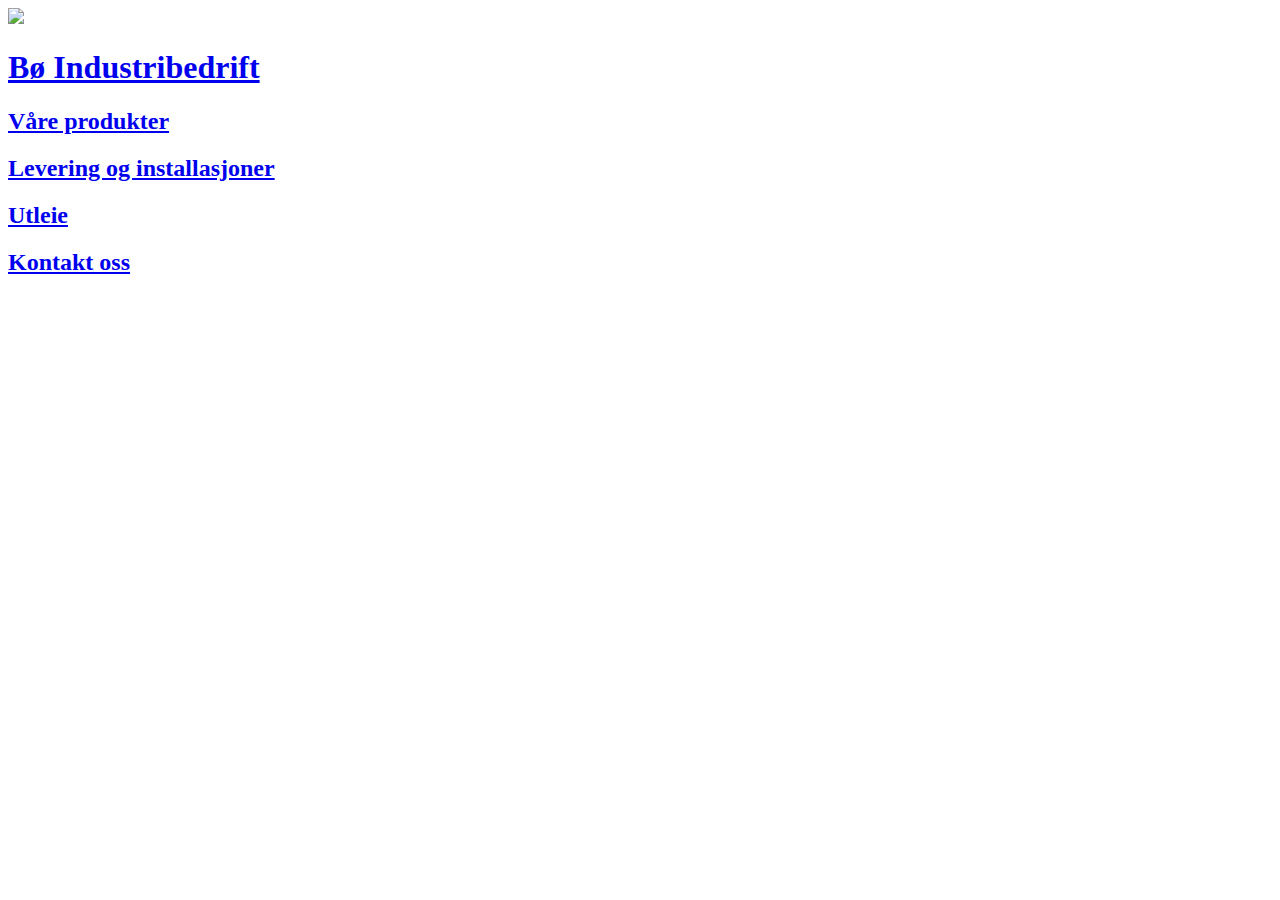
==== installasjoner.html @ 6d3b3753 "Update installasjoner.html" ====
<!DOCTYPE html>
<html>
  <head>
    <title>Bø Industribedrift</title>
  </head>
  <body>
    <div id="headerpicture"><img src="./assets/header.jpg"></div>

    <div class="menybar">
        <h1 id="logo"><a href="index.html">Bø Industribedrift</a></h1>

        <h2><a href="products.html">Våre produkter</a></h2>

        <h2><a href="installasjoner.html">Levering og installasjoner</a></h2>

        <h2><a href="rent.html">Utleie</a></h2>

        <h2><a href="contact.html">Kontakt oss</a></h2>
    </div>
  </body>
</html>
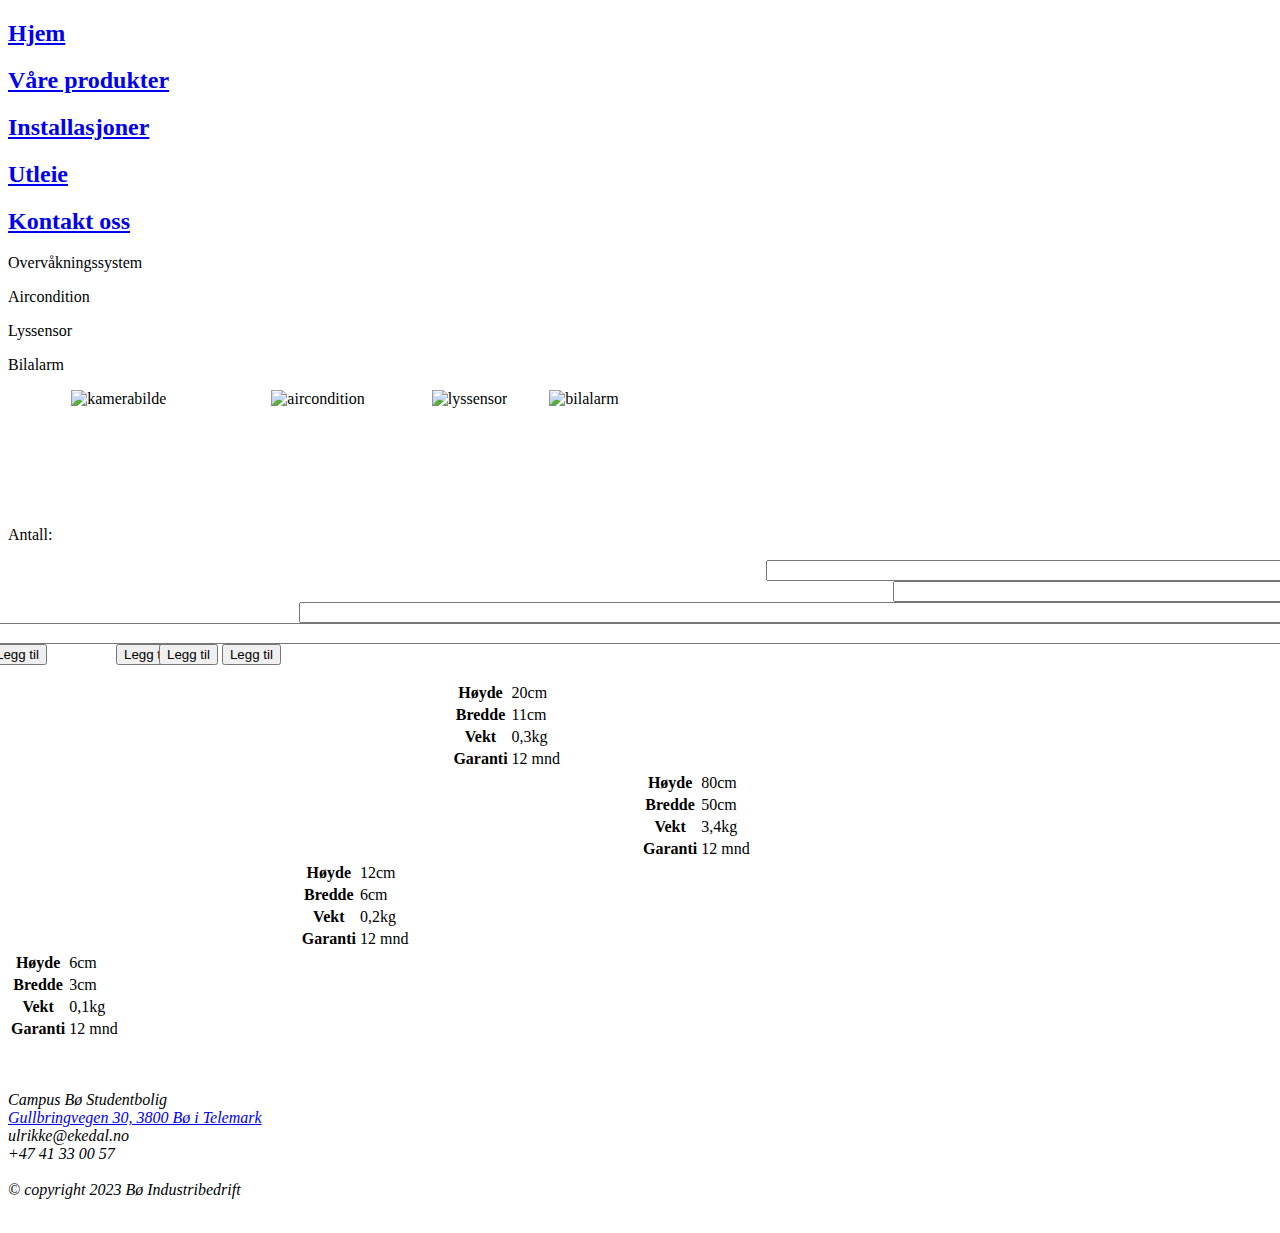
==== commit c42dcaf8: "Update installasjoner.html" ====
--- a/installasjoner.html
+++ b/installasjoner.html
@@ -2,20 +2,202 @@
 <html>
   <head>
     <title>Bø Industribedrift</title>
+
+    <link rel="stylesheet" href="installasjoner.css"/>
+    <meta charset="utf-8">
   </head>
   <body>
-    <div id="headerpicture"><img src="./assets/header.jpg"></div>
-
-    <div class="menybar">
-        <h1 id="logo"><a href="index.html">Bø Industribedrift</a></h1>
-
-        <h2><a href="products.html">Våre produkter</a></h2>
-
-        <h2><a href="installasjoner.html">Levering og installasjoner</a></h2>
-
-        <h2><a href="rent.html">Utleie</a></h2>
-
-        <h2><a href="contact.html">Kontakt oss</a></h2>
-    </div>
+    <div id="headerpicture">
+
+    </div>
+
+    <div>
+      <nav class="menybar">
+        <h2><a id="menybartekst" href="index.html">Hjem</a></h2>
+
+        <h2><a id="menybartekst" href="products.html">Våre produkter</a></h2>
+
+        <h2><a id="menybartekst" href="installasjoner.html">Installasjoner</a></h2>
+
+        <h2><a id="menybartekst" href="rent.html">Utleie</a></h2>
+
+        <h2><a id="menybartekst" href="contact.html">Kontakt oss</a></h2>
+      </nav>
+    </div>
+
+    <div class="container">
+
+    <div class="pnavn">
+      <p>Overvåkningssystem</p>
+      <p>Aircondition</p>
+      <p>Lyssensor</p>
+      <p>Bilalarm</p>
+    </div>
+    
+    <div class="produktbilder"> 
+      <img src="kamerabilder.png" style="padding-right: 5%; padding-left: 5%;" width="200px" alt="kamerabilde">
+      <img src="aircondition.png" style="padding-left: 3%;" width="200px" alt="aircondition">
+      <img src="lyssensor.png" style="padding-left: 5%;" width="200px" alt="lyssensor">
+      <img src="bilalarm.png" style="padding-left: 3%;" width="200px" alt="bilalarm">
+    </div>
+
+    <div class="antalltekst">
+      <p style="padding-left: 330%;">Antall:</p>
+      <p style="padding-left: 340%;">Antall:</p>
+      <p style="padding-left: 140%;">Antall:</p>
+      <p style="padding-right: 65px;">Antall:</p>
+    </div>
+
+    <div class="antall">
+      <input type="number" style="margin-left: 60%; margin-right: 50%; padding-left: 100%;">
+      <input type="number" style="margin-left: 70%; margin-right: 50%; padding-left: 100%;">
+      <input type="number" style="margin-left: 23%; margin-right: 50%; padding-left: 100%;">
+      <input type="number" style="margin-left: -10%; margin-right: 50%; padding-left: 100%;">
+    </div>
+
+    <div class="leggtil">
+      <button style="margin-left: -20px;" onclick="myFunction()">Legg til</button>
+      <button style="margin-left: 65px;" onclick="myFunction()">Legg til</button>
+      <button style="margin-left: -20px;" onclick="myFunction()">Legg til</button>
+      <button style="margin-right: 40px;" onclick="myFunction()">Legg til</button>
+    </div>
+
+    <p id="demo"></p>
+
+<script>
+function myFunction() {
+  var txt;
+  if (confirm("Er du sikker på at du vil legge til varen i handlekurven?")) {
+    txt = "";
+  } else {
+    txt = "";
+  }
+  document.getElementById("demo").innerHTML = txt;
+}
+</script>
+
+    <div class="tablecontainer">
+    <div class="kamera" style="padding-left: 35%;">
+    
+      <table>
+      <tbody>
+        <tr>
+        <th>Høyde</th>
+        <td>20cm</td>
+      </tr>
+      <tr>
+        <th>Bredde</th>
+        <td>11cm</td>
+      </tr>
+      <tr>
+        <th>Vekt</th>
+        <td>0,3kg</td>
+      </tr>
+      <tr>
+        <th>Garanti</th>
+        <td>12 mnd</td>
+      </tr>
+      </tbody>
+    </table>
+  </div>
+
+  <div class="aircondition" style="padding-left: 50%;">
+    
+    <table>
+    <tbody>
+      <tr>
+      <th>Høyde</th>
+      <td>80cm</td>
+    </tr>
+    <tr>
+      <th>Bredde</th>
+      <td>50cm</td>
+    </tr>
+    <tr>
+      <th>Vekt</th>
+      <td>3,4kg</td>
+    </tr>
+    <tr>
+      <th>Garanti</th>
+      <td>12 mnd</td>
+    </tr>
+    </tbody>
+  </table>
+</div>
+
+<div class="lyssensor" style="padding-left: 23%;">
+    
+  <table>
+  <tbody>
+    <tr>
+    <th>Høyde</th>
+    <td>12cm</td>
+  </tr>
+  <tr>
+    <th>Bredde</th>
+    <td>6cm</td>
+  </tr>
+  <tr>
+    <th>Vekt</th>
+    <td>0,2kg</td>
+  </tr>
+  <tr>
+    <th>Garanti</th>
+    <td>12 mnd</td>
+  </tr>
+  </tbody>
+</table>
+</div>
+
+<div class="bilalarm">
+    
+  <table>
+  <tbody>
+    <tr>
+    <th>Høyde</th>
+    <td>6cm</td>
+  </tr>
+  <tr>
+    <th>Bredde</th>
+    <td>3cm</td>
+  </tr>
+  <tr>
+    <th>Vekt</th>
+    <td>0,1kg</td>
+  </tr>
+  <tr>
+    <th>Garanti</th>
+    <td>12 mnd</td>
+  </tr>
+  </tbody>
+</table>
+</div>
+
+</div>
+</div>
+</div>
+
+
+
+ 
+<div id="adresse">
+  <p> 
+    <br />  
+    <address>Campus Bø Studentbolig<br />    
+        <a href="https://www.google.com/maps/place/Gullbringvegen+30,+3800+Bø/@59.4119798,9.0588972,17z/data=!3m1!4b1!4m6!3m5!1s0x464749482f5b7b5f:0x6869a93b881fbeaf!8m2!3d59.4119798!4d9.0614721!16s%2Fg%2F11c212s1w3?entry=ttu">       
+          Gullbringvegen 30, 3800 Bø i Telemark</a><br />
+          ulrikke@ekedal.no<br />
+              +47 41 33 00 57<br />
+              <div id="footer">
+                <br />
+                  &copy; copyright 2023 Bø Industribedrift<br>
+              </div>
+              <br />
+          </div>
+  </address>
+</p>
+</div>
+  
   </body>
 </html>
+
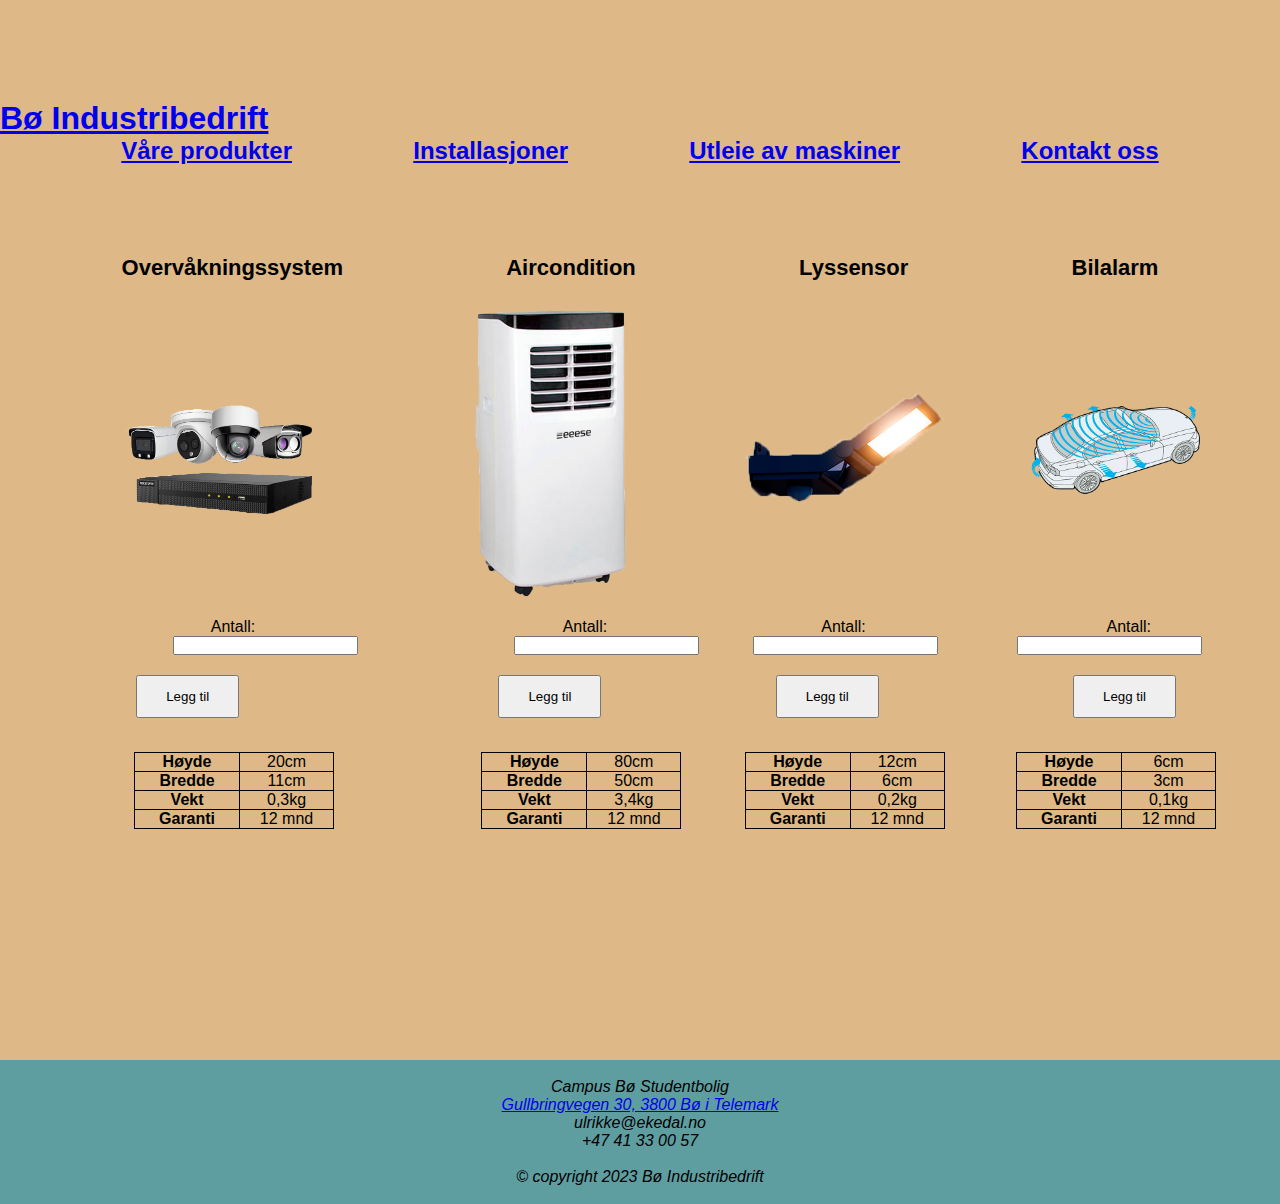
==== commit a0d4aeea: "Update installasjoner.html" ====
--- a/installasjoner.html
+++ b/installasjoner.html
@@ -1,28 +1,24 @@
 <!DOCTYPE html>
 <html>
   <head>
-    <title>Bø Industribedrift</title>
+    <title>Felles Nettside | Bø Industribedrift</title>
+    <link rel="icon" type="image/x-icon" href="assets/images/favicon.ico">
+    <link rel="stylesheet" href="installasjoner.css">
+</head>
+<body>
+    <div id="headerpicture"></div>
+    <div class="hovedtittel">
+        <h1 id="logo"><a href="index.html">Bø Industribedrift</a></h1>
+    </div>
+    <div class="menybar">
 
-    <link rel="stylesheet" href="installasjoner.css"/>
-    <meta charset="utf-8">
-  </head>
-  <body>
-    <div id="headerpicture">
+        <h2><a href="kontor.html">Våre produkter</a></h2>
 
-    </div>
+        <h2><a href="installasjoner.html">Installasjoner</a></h2>
 
-    <div>
-      <nav class="menybar">
-        <h2><a id="menybartekst" href="index.html">Hjem</a></h2>
+        <h2><a href="maskiner.html">Utleie av maskiner</a></h2>
 
-        <h2><a id="menybartekst" href="products.html">Våre produkter</a></h2>
-
-        <h2><a id="menybartekst" href="installasjoner.html">Installasjoner</a></h2>
-
-        <h2><a id="menybartekst" href="rent.html">Utleie</a></h2>
-
-        <h2><a id="menybartekst" href="contact.html">Kontakt oss</a></h2>
-      </nav>
+        <h2><a href="Kontakt.html">Kontakt oss</a></h2>
     </div>
 
     <div class="container">
@@ -200,4 +196,3 @@
   
   </body>
 </html>
-
--- a/installasjoner.css
+++ b/installasjoner.css
@@ -0,0 +1,120 @@
+
+*,*::before,*::after{
+    margin: 0px;
+    padding: 0px;
+}
+
+body {
+    background-color: burlywood;
+    font-family: sans-serif, Arial, Helvetica;
+}
+
+.menybar {
+    display: flex;
+    justify-content: space-evenly;
+}
+
+#headerpicture {
+    background-image: url(assets/header.jpg);
+    padding-top: 100px;
+    background-size: cover;
+}
+
+#adresse {
+    text-align: center;
+
+    background-color: cadetblue;
+}
+
+.leggtil {
+    display: grid;
+    grid-template-columns: auto auto auto auto;
+    justify-content: space-between;
+    padding-top: 20px;
+    padding-left: 8%;
+}
+
+.pnavn {
+    display: grid;
+    grid-template-columns: auto auto auto auto;
+    font-size: 22px;
+    font-family: Arial, Helvetica, sans-serif;
+    font-weight: bold;
+    justify-content: space-between;
+    padding-right: 5%;
+    padding-left: 5%;
+
+}
+
+.produktbilder {
+    display: flex;
+    flex-direction: row;
+    align-items: center;
+    justify-content: space-between;
+}
+
+.antall {
+    display: grid;
+    grid-template-columns: auto auto auto auto;
+    justify-content: space-between;
+}
+
+.antalltekst {
+    display: grid;
+    grid-template-columns: auto auto auto auto;
+    justify-content: space-between;
+}
+
+.kamera {
+    display: grid;
+    grid-template-columns: auto auto auto auto;
+    justify-content: space-between;
+}
+
+.lyssensor {
+    display: grid;
+    grid-template-columns: auto auto auto auto;
+    justify-content: space-between;
+}
+
+.aircondition {
+    display: grid;
+    grid-template-columns: auto auto;
+    justify-content: space-between;
+}
+
+.bilalarm {
+    display: grid;
+    grid-template-columns: auto auto;
+    justify-content: space-between;
+}
+
+.container {
+    display: grid;
+    grid-template-columns: 16fr;
+    padding-top: 7%;
+    margin-right: 5%;
+    margin-left: 5%;
+}
+
+.tablecontainer {
+    display: grid;
+    grid-template-columns: auto auto auto auto;
+    justify-content: space-between;
+    padding-top: 3%;
+    text-align: center;
+    padding-bottom: 20%;
+}
+
+
+table, th, td {
+    border: 1px solid;
+    width: 200px;
+    border-collapse: collapse;
+}
+
+
+button {
+    padding: 12px 28px;
+}
+
